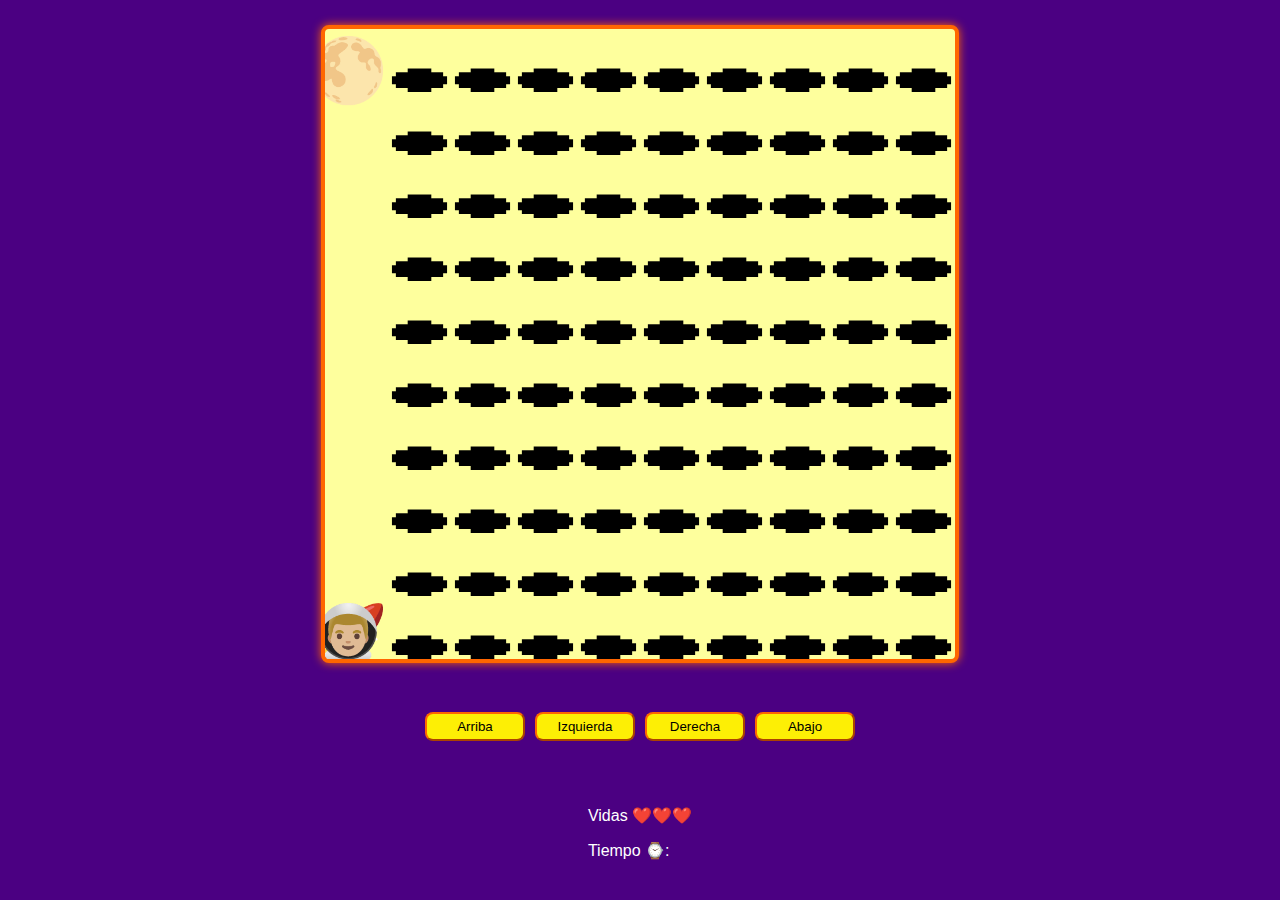
==== astronaut.html @ 30b12b39 "Primera versión de la página web de juegos" ====
<!DOCTYPE html>
<html lang="en">
<head>
    <meta charset="UTF-8">
    <meta http-equiv="X-UA-Compatible" content="IE=edge">
    <meta name="viewport" content="width=device-width, initial-scale=1.0">
    <title>astronaut</title>
    <link rel="stylesheet" href="/styles/stylesAstronaut.css">
</head>
<body>
    <div class="container">
        <canvas id="game"></canvas>
        <div class="botones">
            <button id="up">Arriba</button>
            <button id="left">Izquierda</button>
            <button id="right">Derecha</button>
            <button id="down">Abajo</button>
        </div>
        <div class="info">
            <p>Vidas <span id="vidas"></span></p>
            <p> Tiempo ⌚: <span id="time"></span> </p>
        </div>
    </div>
    <script src="/src/astronaut/maps.js"></script>
    <script src="/src/astronaut/game.js"></script>
</body>
</html>
---- styles/stylesAstronaut.css ----
body {
    background-color: indigo;
    color: #fff;
    font-family: Verdana, Geneva, Tahoma, sans-serif;
    margin: 0;
    padding: 0;
}

.container {
    display: flex;
    align-items: center;
    justify-content: center;
    flex-wrap: wrap;
    height: 100vh;
    width: 100vw;
}

canvas {
    border: 4px solid #ff6600;
    border-radius: 8px;
    background-color: #feff9d;
    box-shadow: 0 0 10px #ff6600;
}

.botones {
    display: flex;
    justify-content: center;
    flex-wrap: wrap;
    margin: 0 auto;
    width: 100%;
}

button {
    background-color: #fdef05;
    border-radius: 8px;
    border-color: #ff6600;
    font-family: inherit;
    margin: 0;
    padding: 5px 20px;
    width: 100px;
}

button:not(:last-child) {
    margin-right: 10px;
}


@media (max-width: 440px) {
    button {
        margin-top: 25px;
    }

    #up,
    #down {
        margin-left: 100%;
        margin-right: 100%;
    }
}
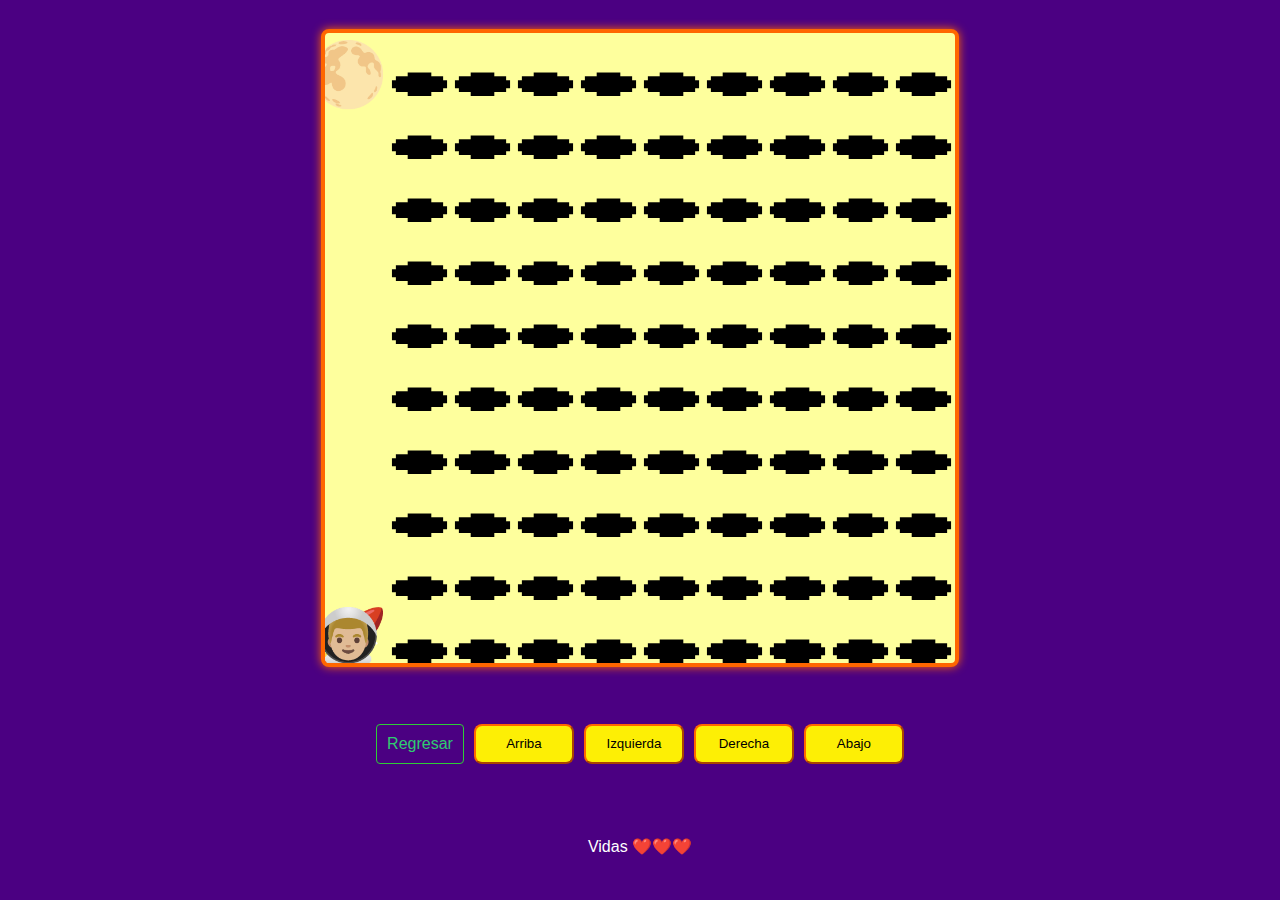
==== commit 1b0b1cff: "versión Presentada en clase" ====
--- a/astronaut.html
+++ b/astronaut.html
@@ -11,6 +11,7 @@
     <div class="container">
         <canvas id="game"></canvas>
         <div class="botones">
+            <a href="/index.html">Regresar</a>
             <button id="up">Arriba</button>
             <button id="left">Izquierda</button>
             <button id="right">Derecha</button>
@@ -18,7 +19,6 @@
         </div>
         <div class="info">
             <p>Vidas <span id="vidas"></span></p>
-            <p> Tiempo ⌚: <span id="time"></span> </p>
         </div>
     </div>
     <script src="/src/astronaut/maps.js"></script>
--- a/styles/stylesAstronaut.css
+++ b/styles/stylesAstronaut.css
@@ -43,8 +43,24 @@
 button:not(:last-child) {
     margin-right: 10px;
 }
-
-
+#back {
+    background-color: #308d4c;
+}
+a{
+    display: inline-block;
+	padding: 10px;
+    margin-right: 10px;
+	text-decoration: none;
+	color: #2fcc70;
+	border: 1px solid #2fcc37;
+	border-radius: 4px;
+	transition: all 400ms ease;
+	
+}
+a:hover{
+    background: #2fb4cc;
+	color: #fff;
+}
 @media (max-width: 440px) {
     button {
         margin-top: 25px;
